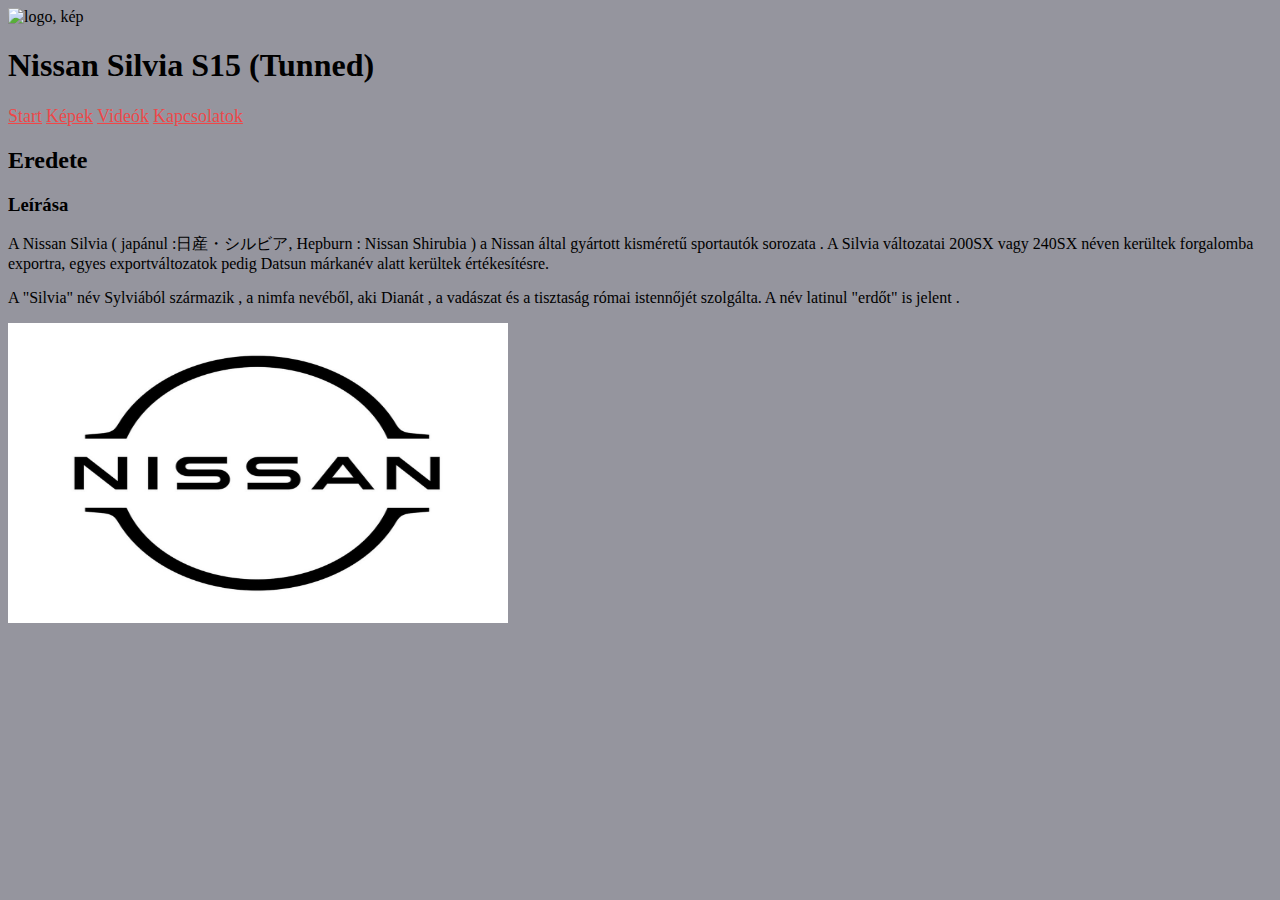
==== index.html @ 77cf5787 "Add files via upload" ====
<!DOCTYPE html>
<html lang="hu">
    <head>
        <title>
            Oldal neve
        </title>
        <link rel="stylesheet" href="style.css" />
        <script type="text/javascript">
            /* Javascript, ha kell. */
        </script>
        <meta charset="UTF-8"/>
    </head>
    <body>
        <header id="fejlec">
            <img src="img/kocsi.png"alt="logo, kép" width="1300" height="800"/>
            <h1 id="szlogen">
                Nissan Silvia S15 (Tunned)
            </h1> 
        </header>
        <section id="tartalom">
            <nav id="menusav">
                <a href="index.html">Start</a>
                <a href="kepek.html">Képek</a>
                <a href="videok.html">Videók</a>
                <a href="kapcsolat.html">Kapcsolatok</a>
            </nav>
            <article id="lenyeg">
                <header>
                    <h2>Eredete</h2>
                    <h3>Leírása</h3>
                </header>
                <p>
                    A Nissan Silvia ( japánul :日産・シルビア, Hepburn : Nissan Shirubia ) a Nissan által gyártott kisméretű sportautók sorozata . A Silvia változatai 200SX vagy 240SX néven kerültek forgalomba exportra, egyes exportváltozatok pedig Datsun márkanév alatt kerültek értékesítésre.
                </p>
                <p>
                    A "Silvia" név Sylviából származik , a nimfa nevéből, aki Dianát , a vadászat és a tisztaság római istennőjét szolgálta. A név latinul "erdőt" is jelent .
                </p>
            </article>
        </section>
        <footer>
            <p>
                <img src="img/lablec.jpg" alt="JDM" width="500" height="300" />
            </p>
        </footer>
    </body>
</html>
---- style.css ----
a {
    color: rgba(255, 57, 57, 0.856);
    transition: 0.3s;
    font-size: large;
    font-family: Cambria, Cochin, Georgia, Times, 'Times New Roman', serif
    
    }
    
    a:hover {
    font-size: xx-large;
    color: rgba(15, 187, 255, 0.815);
    }
    
    .active {
        background-color:#000000;
        font-size: x-large;
    }
    
    body {
        background-color:#95959e;
    
    }
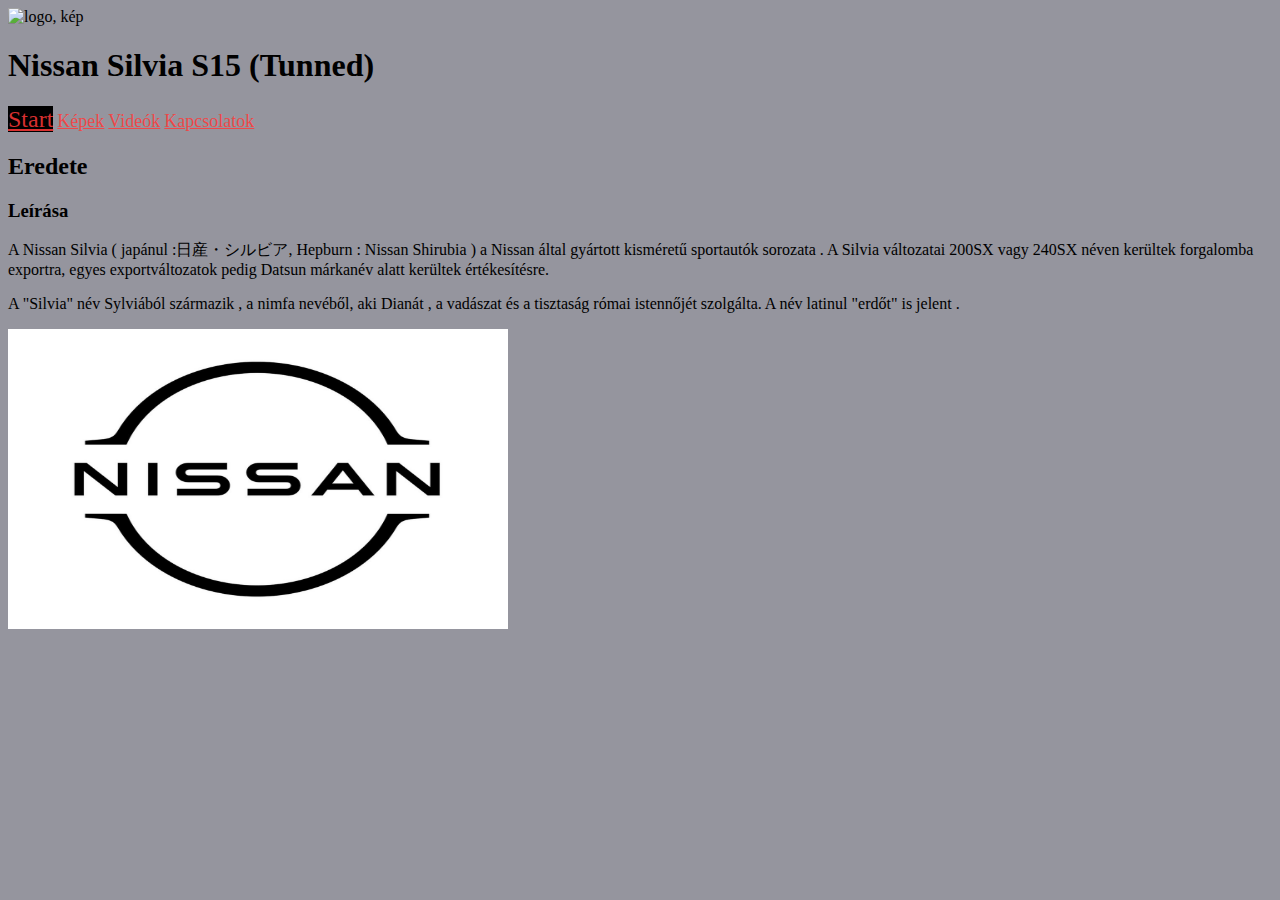
==== commit 1d3fc549: "Update index.html" ====
--- a/index.html
+++ b/index.html
@@ -2,7 +2,7 @@
 <html lang="hu">
     <head>
         <title>
-            Oldal neve
+            weboldal
         </title>
         <link rel="stylesheet" href="style.css" />
         <script type="text/javascript">
@@ -12,14 +12,14 @@
     </head>
     <body>
         <header id="fejlec">
-            <img src="img/kocsi.png"alt="logo, kép" width="1300" height="800"/>
+            <img src="img/nissan.jpg"alt="logo, kép" width="1870" height="900"/>
             <h1 id="szlogen">
                 Nissan Silvia S15 (Tunned)
             </h1> 
         </header>
         <section id="tartalom">
             <nav id="menusav">
-                <a href="index.html">Start</a>
+                <a class="active" href="index.html">Start</a>
                 <a href="kepek.html">Képek</a>
                 <a href="videok.html">Videók</a>
                 <a href="kapcsolat.html">Kapcsolatok</a>
@@ -43,4 +43,4 @@
             </p>
         </footer>
     </body>
-</html>+</html>
